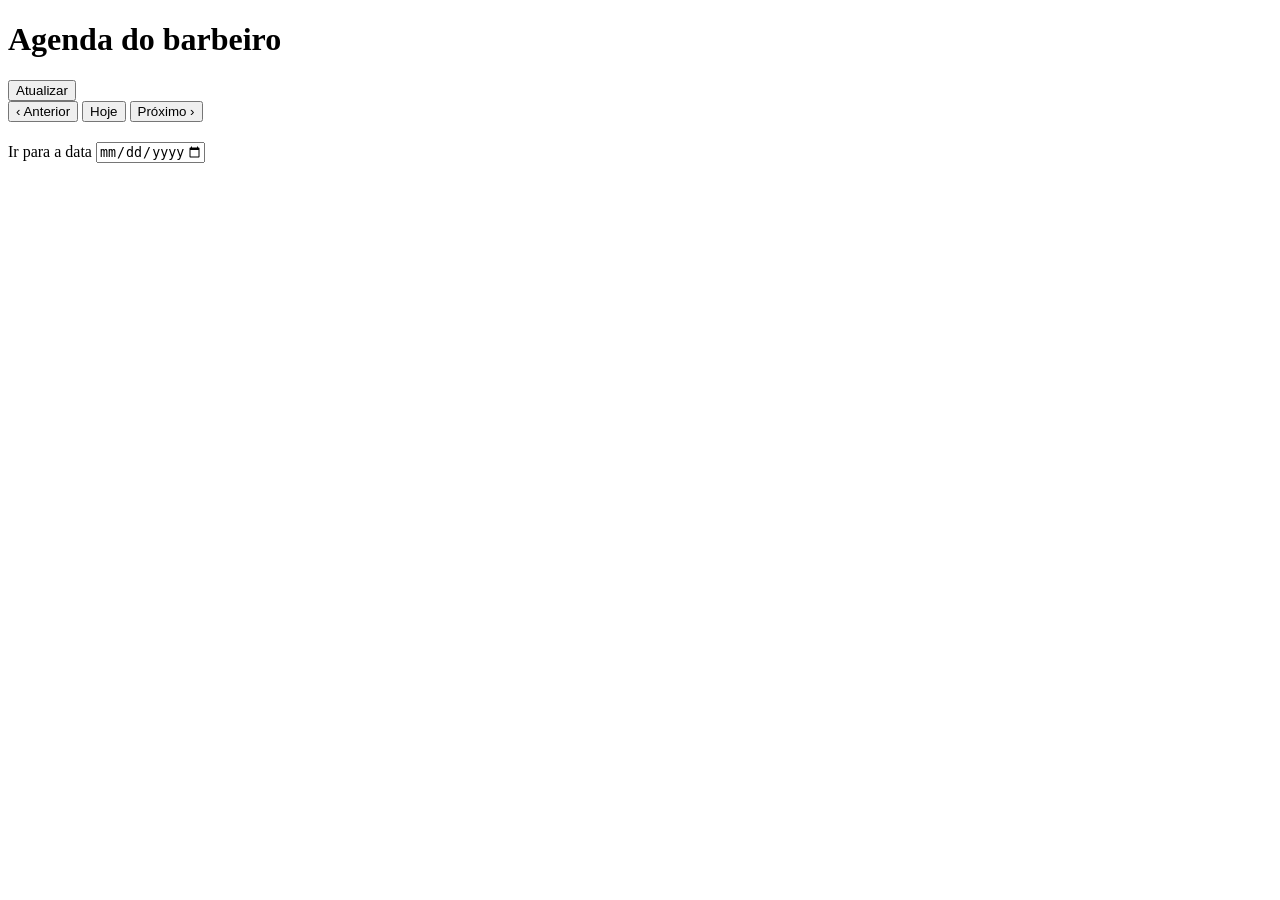
==== public/barbeiro.html @ 352abf25 "Adiciona painel do barbeiro" ====
<!DOCTYPE html>
<html lang="pt-BR">
<head>
  <meta charset="utf-8">
  <meta name="viewport" content="width=device-width, initial-scale=1">
  <meta name="color-scheme" content="light dark">
  <meta name="robots" content="noindex, nofollow">
  <title>Agenda do barbeiro</title>
  <link rel="icon" href="data:,">
  <link rel="stylesheet" href="/barbeiro.css">
</head>
<body>
  <!-- Faixa decorativa inspirada no poste de barbeiro (a mesma da página do cliente) -->
  <div class="faixa" aria-hidden="true"></div>

  <main class="painel">
    <header class="cabecalho">
      <h1>Agenda do barbeiro</h1>
      <button id="botao-atualizar" type="button" class="botao botao-secundario">Atualizar</button>
    </header>

    <noscript>
      <p class="aviso aviso-erro">Ative o JavaScript no navegador para usar o painel.</p>
    </noscript>

    <!-- Navegação entre os dias -->
    <nav class="navegacao" aria-label="Navegar entre os dias">
      <button id="botao-anterior" type="button" class="botao botao-secundario" aria-label="Dia anterior"><span aria-hidden="true">‹</span> Anterior</button>
      <button id="botao-hoje" type="button" class="botao botao-secundario">Hoje</button>
      <button id="botao-proximo" type="button" class="botao botao-secundario" aria-label="Próximo dia">Próximo <span aria-hidden="true">›</span></button>
    </nav>

    <!-- O dia escolhido -->
    <section class="dia" aria-labelledby="titulo-dia">
      <div class="dia-topo">
        <h2 id="titulo-dia" class="titulo-dia"><span id="texto-dia"></span> <span id="selo-hoje" class="selo" hidden>Hoje</span></h2>
        <div class="ir-para">
          <label for="campo-data">Ir para a data</label>
          <input id="campo-data" type="date" min="2000-01-01" max="2099-12-31">
        </div>
      </div>

      <!-- Resumo do dia (também serve de aviso de "carregando") -->
      <p id="resumo-dia" class="resumo" role="status"></p>

      <!-- Mensagem de sucesso ou informação (ex: agendamento cancelado) -->
      <p id="mensagem" class="aviso aviso-sucesso" role="status"></p>

      <!-- Erros de conexão, de login, de bloqueio etc. -->
      <div id="aviso" class="aviso aviso-erro" role="alert" hidden>
        <p id="aviso-texto"></p>
        <button id="aviso-acao" type="button" class="botao botao-secundario"></button>
      </div>

      <ol id="lista-horarios" class="horarios" aria-label="Horários do dia"></ol>

      <p id="legenda" class="legenda" hidden>
        Encerrado: horário que não aceita mais agendamentos de clientes (já passou ou está além do prazo).
      </p>
    </section>
  </main>

  <!-- Confirmação antes de cancelar um agendamento -->
  <dialog id="dialogo-cancelar" class="dialogo" aria-labelledby="dialogo-titulo" aria-describedby="dialogo-texto">
    <div class="dialogo-corpo">
      <h2 id="dialogo-titulo">Cancelar agendamento?</h2>
      <p id="dialogo-texto"></p>
      <p class="texto-suave">O horário ficará livre para novos agendamentos.</p>
      <p id="dialogo-erro" class="aviso aviso-erro" role="alert" hidden></p>
      <div class="dialogo-acoes">
        <button id="dialogo-manter" type="button" class="botao botao-secundario" autofocus>Manter agendamento</button>
        <button id="dialogo-confirmar" type="button" class="botao botao-perigo">Cancelar agendamento</button>
      </div>
    </div>
  </dialog>

  <script src="/barbeiro.js" defer></script>
</body>
</html>
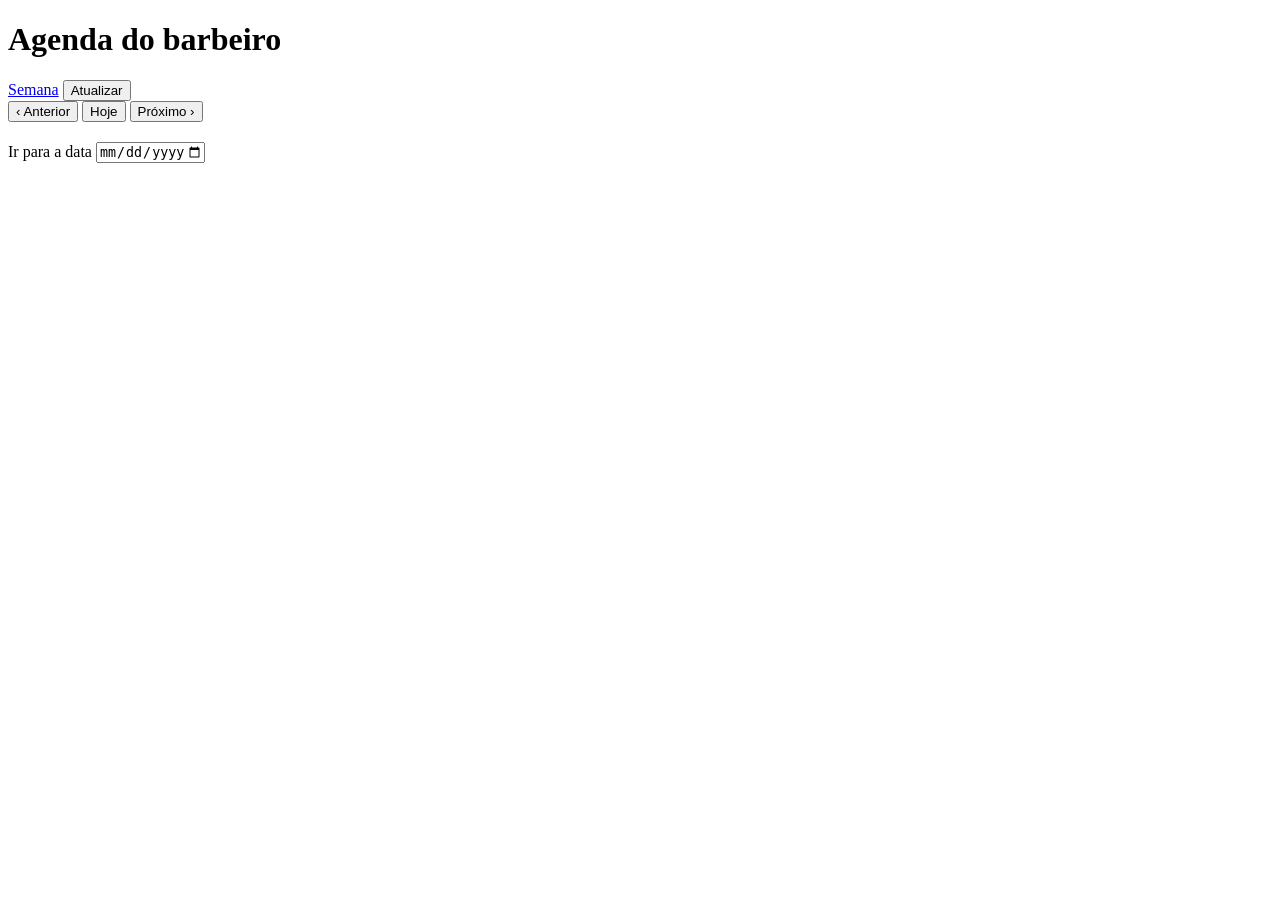
==== commit e2470f8d: "Adiciona painel do barbeiro e resumo semanal" ====
--- a/public/barbeiro.html
+++ b/public/barbeiro.html
@@ -16,7 +16,10 @@
   <main class="painel">
     <header class="cabecalho">
       <h1>Agenda do barbeiro</h1>
-      <button id="botao-atualizar" type="button" class="botao botao-secundario">Atualizar</button>
+      <div class="acoes">
+        <a id="link-semana" class="botao botao-secundario" href="/semana">Semana</a>
+        <button id="botao-atualizar" type="button" class="botao botao-secundario">Atualizar</button>
+      </div>
     </header>
 
     <noscript>
